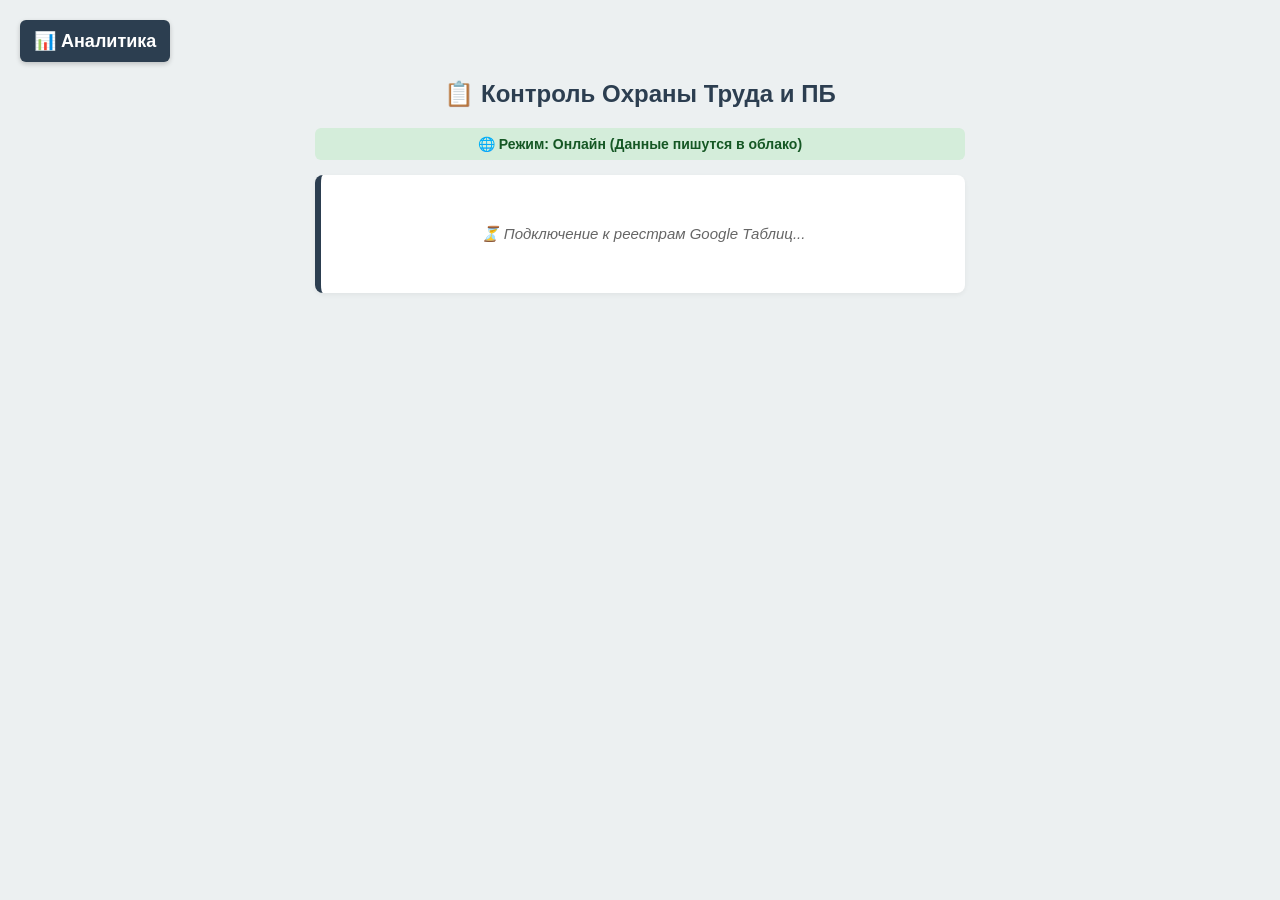
==== index.html @ 52162362 "Update index.html" ====
<!DOCTYPE html>
<html lang="ru">
<head>
    <meta charset="UTF-8">
    <meta name="viewport" content="width=device-width, initial-scale=1.0">
    <title>Контроль ОТиПБ</title>
    <link rel="manifest" href="manifest.json">
    <link rel="stylesheet" href="style.css">
    <style>
        #print-blank-zone { 
            display: none; 
            background: #fff; 
            color: #000; 
            padding: 25px; 
            font-family: Arial, sans-serif; 
        }
        .network-status { 
            text-align: center; 
            padding: 8px; 
            font-weight: bold; 
            border-radius: 6px; 
            margin-bottom: 15px; 
            font-size: 14px; 
        }
        .online-mode { background: #d4edda; color: #155724; }
        .offline-mode { background: #fff3cd; color: #856404; }

        /* Интерфейс камеры в карточках */
        .photo-input-container { margin-top: 12px; }
        .photo-preview-grid { display: flex; gap: 8px; margin-top: 8px; flex-wrap: wrap; }
        .photo-preview-item { width: 70px; height: 70px; object-fit: cover; border-radius: 4px; border: 1px solid #ddd; }
        
        /* Исправленная галерея в PDF без обрезки кадров */
        .pdf-photo-grid { 
            display: grid; 
            grid-template-columns: repeat(2, 1fr); 
            gap: 20px; 
            margin-top: 15px;
        }
        .pdf-photo-card { 
            border: 1px solid #bbb; 
            padding: 10px; 
            text-align: center; 
            box-sizing: border-box;
            background: #fafafa;
            page-break-inside: avoid;
            display: flex;
            flex-direction: column;
            justify-content: space-between;
            height: 120mm; 
        }
        .pdf-photo-container-img {
            flex-grow: 1;
            display: flex;
            align-items: center;
            justify-content: center;
            background: #fff;
            overflow: hidden;
            border: 1px solid #eee;
        }
        .pdf-photo-img { 
            max-width: 100%; 
            max-height: 95mm; 
            object-fit: contain; 
            display: block;
        }
        .pdf-photo-desc { font-size: 13px; font-weight: bold; color: #111; margin-top: 8px; padding-top: 5px; border-top: 1px solid #eee; }

        @media print {
            body { background: #fff; padding: 0; margin: 0; }
            .container, .menu-btn, .sidebar, .sidebar-overlay, .network-status, h2 { display: none !important; }
            #print-blank-zone { display: block !important; }
            .pdf-page-break { page-break-before: always; }
        }
    </style>
</head>
<body>

<button class="menu-btn" onclick="toggleMenu()">📊 Аналитика</button>
<div class="sidebar-overlay" id="menu-overlay" onclick="toggleMenu()"></div>

<div class="sidebar" id="analytics-sidebar">
    <button class="close-menu-btn" onclick="toggleMenu()">×</button>
    <h3 style="text-align:left; margin-top: 0; border-bottom: 2px solid var(--primary); padding-bottom: 5px;">📊 Мониторинг нарушений</h3>
    
    <label for="filter-start-date">Период с:</label>
    <input type="date" id="filter-start-date" onchange="calculateAnalytics()">
    
    <label for="filter-end-date">Период по:</label>
    <input type="date" id="filter-end-date" onchange="calculateAnalytics()">

    <label for="filter-object">Фильтр по Объекту:</label>
    <select id="filter-object" onchange="calculateAnalytics()">
        <option value="Все">-- Все объекты --</option>
    </select>

    <div id="analytics-loading" style="font-style:italic; color:#666; font-size:13px; margin: 15px 0;">⏳ Загрузка статистики...</div>

    <div id="analytics-content" style="display:none;">
        <div class="card primary-border" style="padding:12px; margin-bottom:15px; background:#fcfcfc;">
            <p style="margin:4px 0; font-size:14px;">Общее число проверок: <b id="stat-total-checks" style="color:var(--primary);">0</b></p>
            <p style="margin:4px 0; font-size:14px;">Выявлено нарушений всего: <b id="stat-total-violations" style="color:var(--danger);">0</b></p>
        </div>

        <h4 style="margin-bottom:5px; color:var(--primary);">🏆 Антирейтинг Подрядчиков</h4>
        <p style="font-size:11px; color:var(--secondary); margin:0 0 8px 0;">(Сортировка по количеству дефектов)</p>
        <table class="rating-table">
            <thead>
                <tr><th>Подрядчик</th><th style="width:25%; text-align:center;">Дефекты</th></tr>
            </thead>
            <tbody id="contractor-rating-body"></tbody>
        </table>
    </div>
</div>

<div class="container" style="margin-top: 60px;">
    <h2>📋 Контроль Охраны Труда и ПБ</h2>
    
    <div id="net-indicator" class="network-status online-mode">🌐 Режим: Онлайн (Данные пишутся в облако)</div>

    <div id="step-1-form" class="card primary-border">
        <div class="loading-overlay" id="setup-loading">⏳ Подключение к реестрам Google Таблиц...</div>
        
        <div id="form-fields-wrapper" style="display:none;">
            <label for="inspector"><b>ФИО Проверяющего сотрудника:</b></label>
            <input type="text" id="inspector" placeholder="Например, Хлыстунов П.А.">
            
            <label for="object-select"><b>Объект строительства (Лист 1_Объекты):</b></label>
            <select id="object-select">
                <option value="">-- Выберите объект --</option>
            </select>
            
            <label for="contractor-select"><b>Подрядная организация (Лист 2_Подрядчики):</b></label>
            <select id="contractor-select">
                <option value="">-- Выберите подрядчика --</option>
            </select>
            
            <button onclick="startFullAudit()" class="btn btn-primary" style="margin-top: 15px;">Начать аудит (Загрузить чек-лист) 🚀</button>
        </div>
        
        <div id="error-display" class="error-log"></div>
    </div>

    <div id="step-3-checklist" style="display:none;">
        <div class="audit-header card">
            <h3 style="margin-top:0; color:#2c3e50;">Текущий обход</h3>
            <p>👤 <b>Инспектор:</b> <span id="audit-meta-insp"></span></p>
            <p>🏗️ <b>Объект:</b> <span id="audit-meta-obj"></span></p>
            <p>🚜 <b>Подрядчик:</b> <span id="audit-meta-contr"></span></p>
            <p>📅 <b>Дата:</b> <span id="audit-meta-date"></span></p>
        </div>
        
        <div id="questions-container"></div>
        
        <div style="margin-top: 25px; display: flex; flex-direction: column; gap: 10px;">
            <button onclick="submitAuditWithOffline()" id="submit-btn" class="btn btn-primary" style="background: #27ae60;">1. Сохранить Акт (В реестр) 💾</button>
            <button onclick="downloadChecklistPdf()" id="pdf-btn" class="btn btn-secondary" style="background: #3498db; color: white;" disabled>2. Скачать Акт в PDF 📄</button>
            <button onclick="backToStep1()" class="btn btn-secondary">← Назад к выбору объекта</button>
        </div>
    </div>
</div>

<!-- ВОЗВРАЩЕННАЯ ОФИЦИАЛЬНАЯ ТАБЛИЧНАЯ ПЕЧАТНАЯ ФОРМА -->
<div id="print-blank-zone">
    <div style="text-align: center; border-bottom: 2px solid #2c3e50; padding-bottom: 10px; margin-bottom: 25px;">
        <div style="margin: 0; color: #2c3e50; font-size: 22px; font-weight: bold; text-transform: uppercase; letter-spacing: 0.5px;">АКТ ПРОВЕРКИ СОБЛЮДЕНИЯ ТРЕБОВАНИЙ ОТиПБ</div>
    </div>
    
    <table style="width: 100%; margin-bottom: 30px; font-size: 14px; border-collapse: collapse;">
        <tr><td style="padding: 6px 0; font-weight: bold; width: 35%; border-bottom: 1px solid #eee;">Дата проверки:</td><td id="p-date" style="padding: 6px 0; border-bottom: 1px solid #eee;"></td></tr>
        <tr><td style="padding: 6px 0; font-weight: bold; border-bottom: 1px solid #eee;">Выполнил проверку:</td><td id="p-inspector" style="padding: 6px 0; border-bottom: 1px solid #eee;"></td></tr>
        <tr><td style="padding: 6px 0; font-weight: bold; border-bottom: 1px solid #eee;">Объект контроля:</td><td id="p-object" style="padding: 4px 0; border-bottom: 1px solid #eee;"></td></tr>
        <tr><td style="padding: 6px 0; font-weight: bold; border-bottom: 1px solid #eee;">Подрядная организация:</td><td id="p-contractor" style="padding: 6px 0; border-bottom: 1px solid #eee;"></td></tr>
    </table>
    
    <div style="font-size: 16px; font-weight: bold; margin-bottom: 15px; color: #2c3e50;">Выявленные нарушения и замечания:</div>
    
    <table style="width: 100%; border-collapse: collapse; margin-bottom: 40px;">
        <thead>
            <tr style="background-color: #f2f2f2;">
                <th style="border: 1px solid #ddd; padding: 10px; width: 5%; text-align: center; font-size: 14px;">№</th>
                <th style="border: 1px solid #ddd; padding: 10px; width: 20%; text-align: left; font-size: 14px;">Раздел</th>
                <th style="border: 1px solid #ddd; padding: 10px; width: 45%; text-align: left; font-size: 14px;">Требование безопасности</th>
                <th style="border: 1px solid #ddd; padding: 10px; width: 30%; text-align: left; font-size: 14px;">Замечание инспектора</th>
            </tr>
        </thead>
        <tbody id="p-violations-tbody">
            <!-- Сюда JS добавит строки нарушений из последней рабочей версии -->
        </tbody>
    </table>
    
    <div style="margin-top: 40px; padding-top: 20px; display: flex; justify-content: space-between; font-size: 14px; page-break-inside: avoid;">
        <div>Подпись проверяющего: _____________________</div>
        <div>Подпись представителя подрядчика: _____________________</div>
    </div>

    <!-- Контейнер для выгрузки листов фотофиксации по 4 шт. на страницу -->
    <div id="pdf-gallery-wrapper"></div>
</div>

<script src="app.js"></script>
</body>
</html>
---- style.css ----
:root { 
    --primary: #2c3e50; 
    --success: #2ecc71; 
    --danger: #e74c3c; 
    --secondary: #7f8c8d; 
    --gray: #bdc3c7; 
    --bg: #ecf0f1; 
    --warning: #f1c40f;
}
body { 
    font-family: -apple-system, BlinkMacSystemFont, Arial, sans-serif; 
    background: var(--bg); 
    color: #333; 
    padding: 20px; 
    margin: 0; 
}
.container { 
    max-width: 650px; 
    margin: 0 auto; 
}
h2, h3 { 
    text-align: center; 
    color: var(--primary); 
}
.card { 
    background: #fff; 
    padding: 20px; 
    margin-bottom: 15px; 
    border-radius: 8px; 
    box-shadow: 0 2px 5px rgba(0,0,0,0.05); 
    border-left: 6px solid var(--gray); 
    position: relative; 
}
.primary-border { 
    border-left-color: var(--primary); 
}
.audit-header { 
    border-left-color: #2980b9; 
    background: #eaf2f8; 
    font-size: 14px; 
}
.audit-header p { 
    margin: 6px 0; 
}
label { 
    display: block; 
    margin-top: 15px; 
    margin-bottom: 4px; 
    font-weight: 600; 
    color: #444; 
}
input[type="text"], input[type="date"], select { 
    width: 100%; 
    padding: 12px; 
    margin-bottom: 12px; 
    border: 1px solid var(--gray); 
    border-radius: 6px; 
    box-sizing: border-box; 
    font-size: 15px; 
    background: #fff; 
}
.btn { 
    padding: 12px 18px; 
    border: none; 
    border-radius: 6px; 
    cursor: pointer; 
    font-size: 15px; 
    font-weight: bold; 
    transition: opacity 0.15s; 
    text-align: center; 
    width: 100%; 
    box-sizing: border-box;
}
.btn:hover { 
    opacity: 0.95; 
}
.btn:disabled { 
    background: var(--gray) !important; 
    cursor: not-allowed; 
}
.btn-success { background: var(--success); color: white; margin-bottom: 8px; }
.btn-danger { background: var(--danger); color: white; }
.btn-primary { background: var(--primary); color: white; }
.btn-secondary { background: var(--secondary); color: white; }
.comment-box { 
    display: none; 
    margin-top: 12px; 
    padding: 12px; 
    border: 1px solid var(--danger); 
    border-radius: 6px; 
    background: #fdf2f2; 
    width: 100%; 
    box-sizing: border-box; 
    font-size: 14px; 
}
.badge { 
    display: inline-block; 
    background: #ebf5fb; 
    padding: 4px 10px; 
    border-radius: 4px; 
    font-size: 11px; 
    font-weight: 700; 
    color: #2980b9; 
    text-transform: uppercase; 
}
.normative-text { 
    font-size: 13px; 
    color: #555; 
    margin-top: 10px; 
    background: #f8f9f9; 
    padding: 10px; 
    border-radius: 5px; 
    border-left: 3px solid #3498db; 
}
.loading-overlay { 
    text-align: center; 
    font-style: italic; 
    color: #666; 
    padding: 30px 10px; 
    font-size: 15px; 
}
.meta-info { 
    font-size: 13px; 
    color: var(--secondary); 
    text-align: center; 
    margin-top: -8px; 
    margin-bottom: 15px; 
}
.error-log { 
    background: #fadbd8; 
    border: 1px solid var(--danger); 
    color: #78281f; 
    padding: 15px; 
    border-radius: 6px; 
    margin-top: 15px; 
    display: none; 
    font-family: monospace; 
    white-space: pre-wrap; 
    font-size: 13px; 
    line-height: 1.5; 
}
.btn-row { display: flex; gap: 10px; margin-top: 15px; }
.btn-row .btn { margin: 0; }

/* СТИЛИ ДЛЯ РАЗДЕЛОВ ЧЕК-ЛИСТА (АККОРДЕОНЫ) */
.category-block { margin-bottom: 12px; border-radius: 8px; overflow: hidden; box-shadow: 0 2px 4px rgba(0,0,0,0.05); }
.category-header { 
    background: #34495e; 
    color: white; 
    padding: 14px 18px; 
    font-weight: bold; 
    cursor: pointer; 
    display: flex; 
    justify-content: space-between; 
    align-items: center;
    user-select: none;
}
.category-header:hover { background: #2c3e50; }
.category-content { display: none; background: #fcfcfc; padding: 10px; border: 1px solid #ddd; border-top: none; }
.category-counter { background: #e67e22; color: white; padding: 2px 8px; border-radius: 12px; font-size: 12px; }
.category-counter.completed { background: #2ecc71; }

/* СТИЛИ БОКОВОГО МЕНЮ (АНАЛИТИКА) */
.menu-btn { position: fixed; top: 20px; left: 20px; z-index: 999; background: var(--primary); color: white; border: none; padding: 10px 14px; border-radius: 6px; font-weight: bold; cursor: pointer; font-size: 18px; box-shadow: 0 2px 5px rgba(0,0,0,0.2); }
.sidebar { position: fixed; top: 0; left: -320px; width: 300px; height: 100%; background: #fff; box-shadow: 3px 0 15px rgba(0,0,0,0.15); z-index: 1000; transition: left 0.3s ease; padding: 20px; box-sizing: border-box; overflow-y: auto; }
.sidebar.active { left: 0; }
.sidebar-overlay { display: none; position: fixed; top: 0; left: 0; width: 100%; height: 100%; background: rgba(0,0,0,0.4); z-index: 998; }
.sidebar-overlay.active { display: block; }
.close-menu-btn { background: #none; border: none; font-size: 24px; cursor: pointer; float: right; color: var(--secondary); font-weight: bold; margin-top: -10px; }

/* ТАБЛИЦА РЕЙТИНГА */
.rating-table { width: 100%; border-collapse: collapse; margin-top: 15px; font-size: 13px; }
.rating-table th, .rating-table td { border: 1px solid #ddd; padding: 8px; text-align: left; }
.rating-table th { background-color: #f4f6f7; color: var(--primary); }
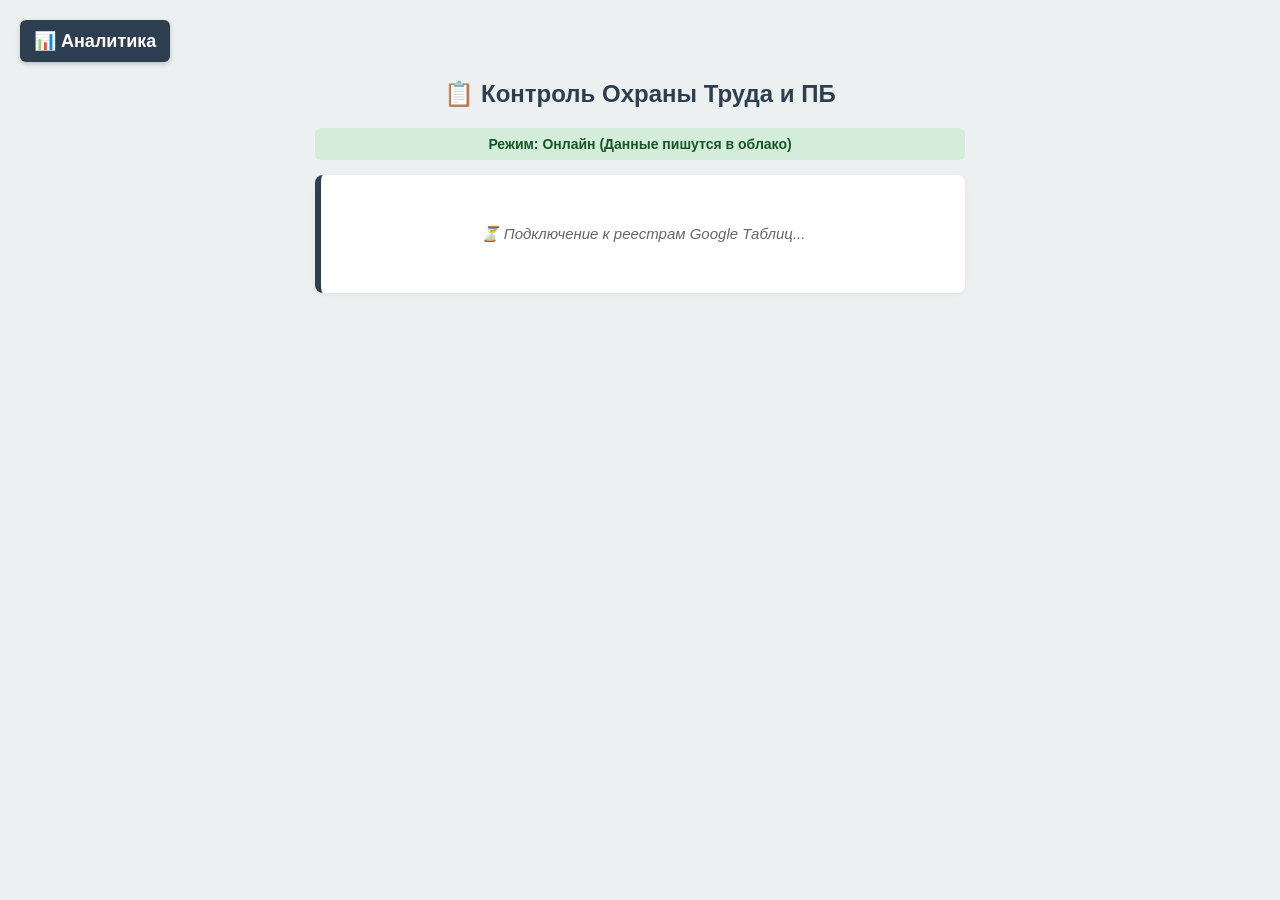
==== commit 92678db1: "Update index.html" ====
--- a/index.html
+++ b/index.html
@@ -30,7 +30,7 @@
         .photo-preview-grid { display: flex; gap: 8px; margin-top: 8px; flex-wrap: wrap; }
         .photo-preview-item { width: 70px; height: 70px; object-fit: cover; border-radius: 4px; border: 1px solid #ddd; }
         
-        /* Исправленная галерея в PDF без обрезки кадров */
+        /* НОВАЯ УМНАЯ ГАЛЕРЕЯ ДЛЯ СИСТЕМНОЙ ПЕЧАТИ: Исключает рамки и обрезку у любых фото */
         .pdf-photo-grid { 
             display: grid; 
             grid-template-columns: repeat(2, 1fr); 
@@ -38,34 +38,41 @@
             margin-top: 15px;
         }
         .pdf-photo-card { 
-            border: 1px solid #bbb; 
+            border: 1px solid #aaa; 
             padding: 10px; 
             text-align: center; 
             box-sizing: border-box;
-            background: #fafafa;
+            background: #fff;
             page-break-inside: avoid;
             display: flex;
             flex-direction: column;
             justify-content: space-between;
-            height: 120mm; 
         }
         .pdf-photo-container-img {
-            flex-grow: 1;
+            width: 100%;
             display: flex;
             align-items: center;
             justify-content: center;
             background: #fff;
             overflow: hidden;
-            border: 1px solid #eee;
         }
         .pdf-photo-img { 
-            max-width: 100%; 
-            max-height: 95mm; 
+            max-width: 100%;
+            max-height: 100mm; /* Автоматический расчет высоты под формат А4 без пустых рамок */
             object-fit: contain; 
             display: block;
         }
-        .pdf-photo-desc { font-size: 13px; font-weight: bold; color: #111; margin-top: 8px; padding-top: 5px; border-top: 1px solid #eee; }
-
+        .pdf-photo-desc { 
+            font-size: 13px; 
+            font-weight: bold; 
+            color: #000; 
+            margin-top: 8px; 
+            padding-top: 6px; 
+            border-top: 1px solid #eee;
+            line-height: 1.3;
+        }
+
+        /* МАГИЯ ПЕЧАТИ: В момент вызова PDF скрываем всё приложение, выводим ТОЛЬКО чистый бланк */
         @media print {
             body { background: #fff; padding: 0; margin: 0; }
             .container, .menu-btn, .sidebar, .sidebar-overlay, .network-status, h2 { display: none !important; }
@@ -103,7 +110,6 @@
         </div>
 
         <h4 style="margin-bottom:5px; color:var(--primary);">🏆 Антирейтинг Подрядчиков</h4>
-        <p style="font-size:11px; color:var(--secondary); margin:0 0 8px 0;">(Сортировка по количеству дефектов)</p>
         <table class="rating-table">
             <thead>
                 <tr><th>Подрядчик</th><th style="width:25%; text-align:center;">Дефекты</th></tr>
@@ -160,7 +166,6 @@
     </div>
 </div>
 
-<!-- ВОЗВРАЩЕННАЯ ОФИЦИАЛЬНАЯ ТАБЛИЧНАЯ ПЕЧАТНАЯ ФОРМА -->
 <div id="print-blank-zone">
     <div style="text-align: center; border-bottom: 2px solid #2c3e50; padding-bottom: 10px; margin-bottom: 25px;">
         <div style="margin: 0; color: #2c3e50; font-size: 22px; font-weight: bold; text-transform: uppercase; letter-spacing: 0.5px;">АКТ ПРОВЕРКИ СОБЛЮДЕНИЯ ТРЕБОВАНИЙ ОТиПБ</div>
@@ -184,9 +189,7 @@
                 <th style="border: 1px solid #ddd; padding: 10px; width: 30%; text-align: left; font-size: 14px;">Замечание инспектора</th>
             </tr>
         </thead>
-        <tbody id="p-violations-tbody">
-            <!-- Сюда JS добавит строки нарушений из последней рабочей версии -->
-        </tbody>
+        <tbody id="p-violations-tbody"></tbody>
     </table>
     
     <div style="margin-top: 40px; padding-top: 20px; display: flex; justify-content: space-between; font-size: 14px; page-break-inside: avoid;">
@@ -194,7 +197,6 @@
         <div>Подпись представителя подрядчика: _____________________</div>
     </div>
 
-    <!-- Контейнер для выгрузки листов фотофиксации по 4 шт. на страницу -->
     <div id="pdf-gallery-wrapper"></div>
 </div>
 
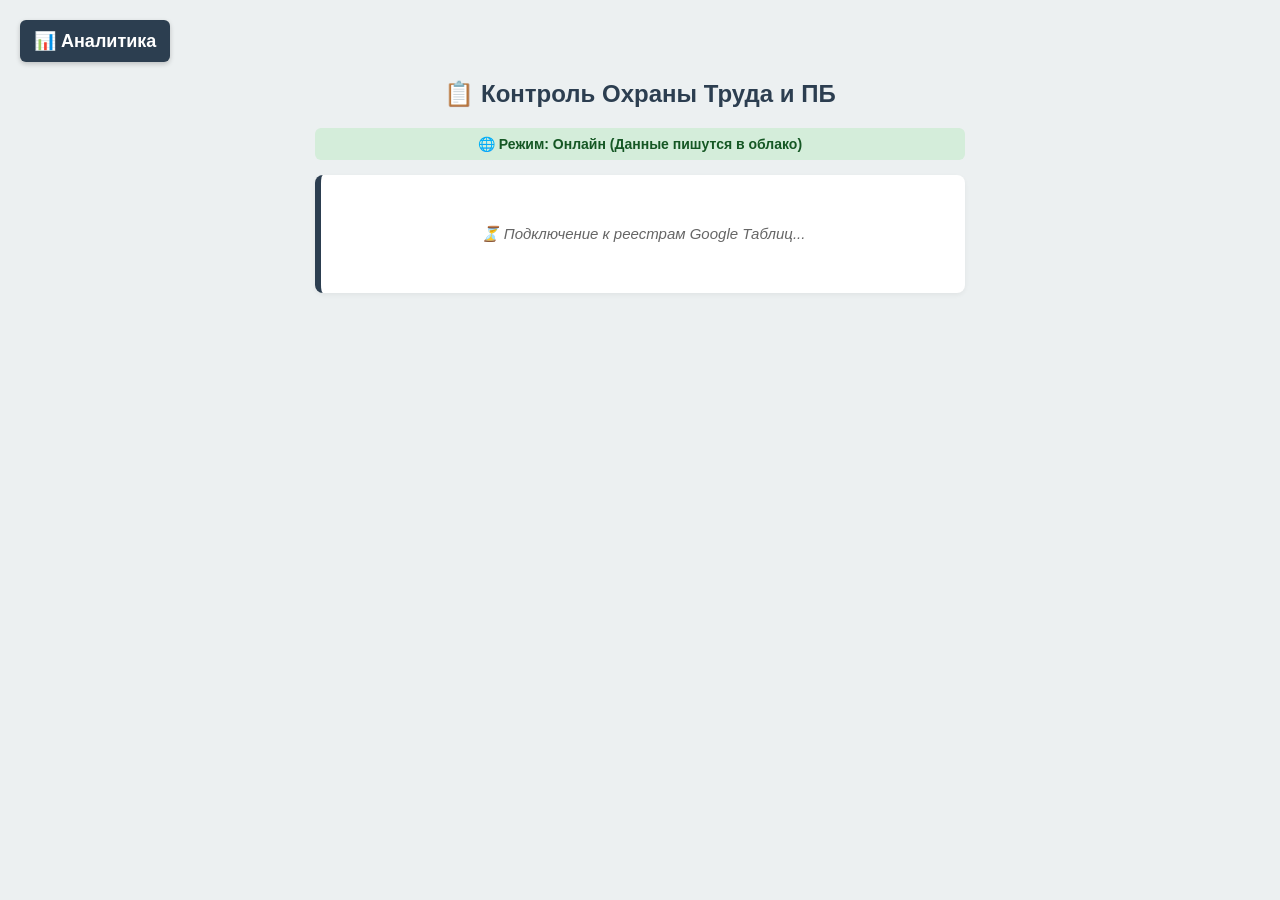
==== commit 509cf466: "Update index.html" ====
--- a/index.html
+++ b/index.html
@@ -30,7 +30,7 @@
         .photo-preview-grid { display: flex; gap: 8px; margin-top: 8px; flex-wrap: wrap; }
         .photo-preview-item { width: 70px; height: 70px; object-fit: cover; border-radius: 4px; border: 1px solid #ddd; }
         
-        /* НОВАЯ УМНАЯ ГАЛЕРЕЯ ДЛЯ СИСТЕМНОЙ ПЕЧАТИ: Исключает рамки и обрезку у любых фото */
+        /* Умная фотогалерея в PDF: Крупно, без рамок и без обрезки любых кадров */
         .pdf-photo-grid { 
             display: grid; 
             grid-template-columns: repeat(2, 1fr); 
@@ -57,22 +57,14 @@
             overflow: hidden;
         }
         .pdf-photo-img { 
-            max-width: 100%;
-            max-height: 100mm; /* Автоматический расчет высоты под формат А4 без пустых рамок */
+            max-width: 100%; 
+            max-height: 100mm; /* Оптимальная высота под формат А4 */
             object-fit: contain; 
             display: block;
         }
-        .pdf-photo-desc { 
-            font-size: 13px; 
-            font-weight: bold; 
-            color: #000; 
-            margin-top: 8px; 
-            padding-top: 6px; 
-            border-top: 1px solid #eee;
-            line-height: 1.3;
-        }
+        .pdf-photo-desc { font-size: 13px; font-weight: bold; color: #000; margin-top: 8px; padding-top: 6px; border-top: 1px solid #eee; line-height: 1.3; }
 
-        /* МАГИЯ ПЕЧАТИ: В момент вызова PDF скрываем всё приложение, выводим ТОЛЬКО чистый бланк */
+        /* СИСТЕМНАЯ МАГИЯ ПЕЧАТИ: Скрываем сайт, выводим на печать только Бланк Акта */
         @media print {
             body { background: #fff; padding: 0; margin: 0; }
             .container, .menu-btn, .sidebar, .sidebar-overlay, .network-status, h2 { display: none !important; }
@@ -166,6 +158,7 @@
     </div>
 </div>
 
+<!-- ОФИЦИАЛЬНЫЙ ТАБЛИЧНЫЙ БЛАНК ПЕЧАТИ -->
 <div id="print-blank-zone">
     <div style="text-align: center; border-bottom: 2px solid #2c3e50; padding-bottom: 10px; margin-bottom: 25px;">
         <div style="margin: 0; color: #2c3e50; font-size: 22px; font-weight: bold; text-transform: uppercase; letter-spacing: 0.5px;">АКТ ПРОВЕРКИ СОБЛЮДЕНИЯ ТРЕБОВАНИЙ ОТиПБ</div>
@@ -186,7 +179,7 @@
                 <th style="border: 1px solid #ddd; padding: 10px; width: 5%; text-align: center; font-size: 14px;">№</th>
                 <th style="border: 1px solid #ddd; padding: 10px; width: 20%; text-align: left; font-size: 14px;">Раздел</th>
                 <th style="border: 1px solid #ddd; padding: 10px; width: 45%; text-align: left; font-size: 14px;">Требование безопасности</th>
-                <th style="border: 1px solid #ddd; padding: 10px; width: 30%; text-align: left; font-size: 14px;">Замечание инспектора</th>
+                <th style="border: 1px solid #ddd; padding: 10px; width: 30%; text-align: left; font-size: 14px;">Замечание инспектора / Срок устранения</th>
             </tr>
         </thead>
         <tbody id="p-violations-tbody"></tbody>
